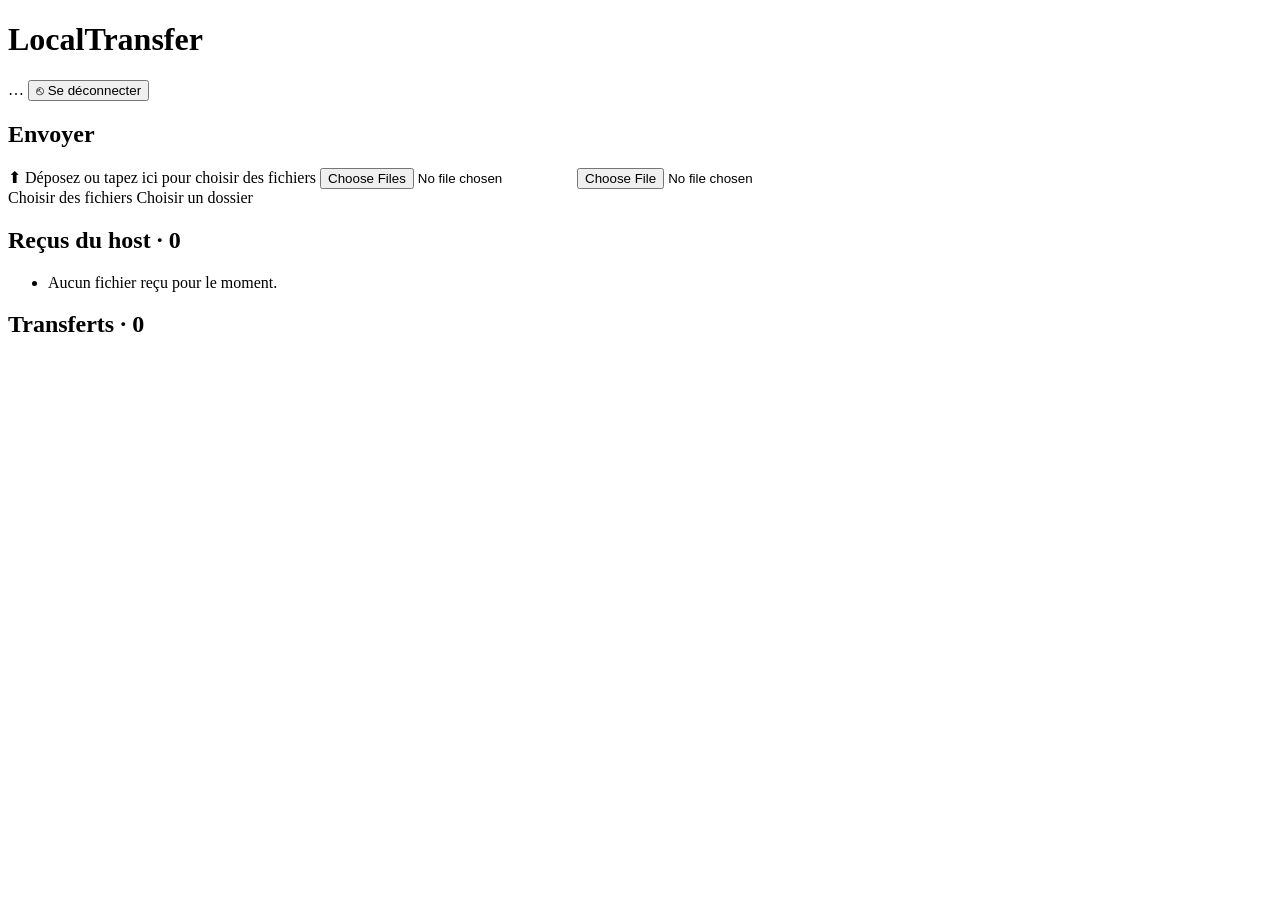
==== assets/web/html/index.html @ 8af2db76 "web-p2p Wave 3 — WebRTC DataChannel + UI réception Module frontend p2p.js (~450 LOC) : - Map<deviceI" ====
<!DOCTYPE html>
<html lang="fr">
<head>
<meta charset="UTF-8">
<meta name="viewport" content="width=device-width,initial-scale=1,viewport-fit=cover">
<meta name="color-scheme" content="light">
<title>LocalTransfer</title>
<link rel="stylesheet" href="/style.css">
</head>
<body class="page-main">

<header class="app-header" role="banner">
  <span class="brand-dot" aria-hidden="true"></span>
  <h1 class="brand">LocalTransfer</h1>
  <span class="host-pill" id="host-name" aria-label="Appareil hôte">…</span>
  <button class="logout-btn" id="logout-btn"
          aria-label="Se déconnecter" title="Se déconnecter">
    <span class="logout-icon" aria-hidden="true">⎋</span>
    <span class="logout-label">Se déconnecter</span>
  </button>
</header>

<main class="app-main" role="main">

  <section class="main-screen">

    <div class="install-banner" id="install-banner" hidden>
      <div class="install-text">
        <strong id="install-title">Installer l'app native</strong>
        <span id="install-sub">Transferts plus rapides et découverte auto.</span>
      </div>
      <div class="install-actions">
        <a class="btn btn-primary" id="install-btn" href="/download/self">Installer</a>
        <button class="btn-ghost" id="install-close" aria-label="Fermer">×</button>
      </div>
    </div>

    <!-- V1.2 — Sprint Web P2P : section annuaire des autres appareils web. -->
    <section class="peers-section" hidden aria-labelledby="peers-title">
      <h2 id="peers-title" class="overline">À envoyer à…</h2>
      <ul class="peers-list" id="peers-list" role="listbox"
          aria-label="Liste des autres appareils connectés"></ul>
      <input type="file" id="peers-file-input" multiple
             class="file-input-hidden">
    </section>

    <div class="split-layout">

      <!-- Colonne ENVOYER -->
      <section class="col col-send" aria-labelledby="send-title">
        <h2 id="send-title" class="overline">Envoyer</h2>

        <label class="drop-zone" id="drop-zone" for="file-input">
          <span class="drop-icon" aria-hidden="true">⬆</span>
          <span class="drop-title">Déposez ou tapez ici</span>
          <span class="drop-hint">pour choisir des fichiers</span>
        </label>

        <!-- 2 inputs distincts : fichiers ou dossier (webkitdirectory) -->
        <input type="file" id="file-input" multiple class="file-input-hidden">
        <input type="file" id="folder-input" webkitdirectory class="file-input-hidden">

        <div class="pick-buttons">
          <label for="file-input" class="btn btn-primary btn-pick">
            Choisir des fichiers
          </label>
          <label for="folder-input" class="btn btn-secondary btn-pick" id="folder-btn">
            Choisir un dossier
          </label>
        </div>
        <p class="hint" id="folder-hint" hidden>
          Sur iPhone, compresse d'abord le dossier en .zip.
        </p>

        <ul class="upload-list" id="upload-list" aria-live="polite"></ul>
      </section>

      <!-- Colonne REÇUS -->
      <section class="col col-recv" aria-labelledby="recv-title">
        <h2 id="recv-title" class="overline">
          Reçus du host · <span id="recv-count">0</span>
        </h2>
        <ul class="download-list" id="download-list">
          <li class="empty-state">Aucun fichier reçu pour le moment.</li>
        </ul>
      </section>

    </div>

    <footer class="transfers-bar" aria-labelledby="transfers-title">
      <h2 id="transfers-title" class="overline">
        Transferts · <span id="tx-count">0</span>
      </h2>
      <div class="transfers-list" id="transfers-list"></div>
    </footer>

  </section>

</main>

<!-- V1.2 — Sprint Web P2P : modale réception (bottom-sheet mobile / centered desktop). -->
<div class="p2p-modal" id="p2p-incoming-modal" hidden role="dialog"
     aria-labelledby="p2p-incoming-title" aria-modal="true">
  <div class="p2p-modal-backdrop"></div>
  <div class="p2p-sheet">
    <div class="p2p-sheet-handle" aria-hidden="true"></div>
    <div class="p2p-incoming-emoji" id="p2p-incoming-emoji">🐧</div>
    <h2 class="p2p-incoming-title" id="p2p-incoming-title">…</h2>
    <p class="p2p-incoming-sub"   id="p2p-incoming-sub">…</p>
    <div class="p2p-ttl-bar"><span id="p2p-incoming-ttl-fill"></span></div>
    <div class="p2p-actions">
      <button type="button" class="btn btn-secondary"
              id="p2p-incoming-refuse">Refuser</button>
      <button type="button" class="btn btn-primary"
              id="p2p-incoming-accept">Accepter</button>
    </div>
  </div>
</div>

<!-- Sticky bar bas pendant un transfert P2P actif. -->
<div class="p2p-sticky-bar" id="p2p-sticky-bar" hidden role="status"
     aria-live="polite">
  <span class="p2p-sticky-icon" aria-hidden="true">↑</span>
  <span class="p2p-sticky-text">…</span>
</div>

<!-- Toast non bloquant (refus, erreurs ICE). -->
<div class="p2p-toast" id="p2p-toast" hidden role="status"
     aria-live="polite"></div>

<!-- Ordre de chargement : common.js (utilitaires) d'abord, puis modules,
     puis app.js qui orchestre. Tous en defer pour conserver l'ordre. -->
<script src="/common.js"   defer></script>
<script src="/upload.js"   defer></script>
<script src="/download.js" defer></script>
<script src="/peers.js"    defer></script>
<script src="/p2p.js"      defer></script>
<script src="/app.js"      defer></script>
</body>
</html>
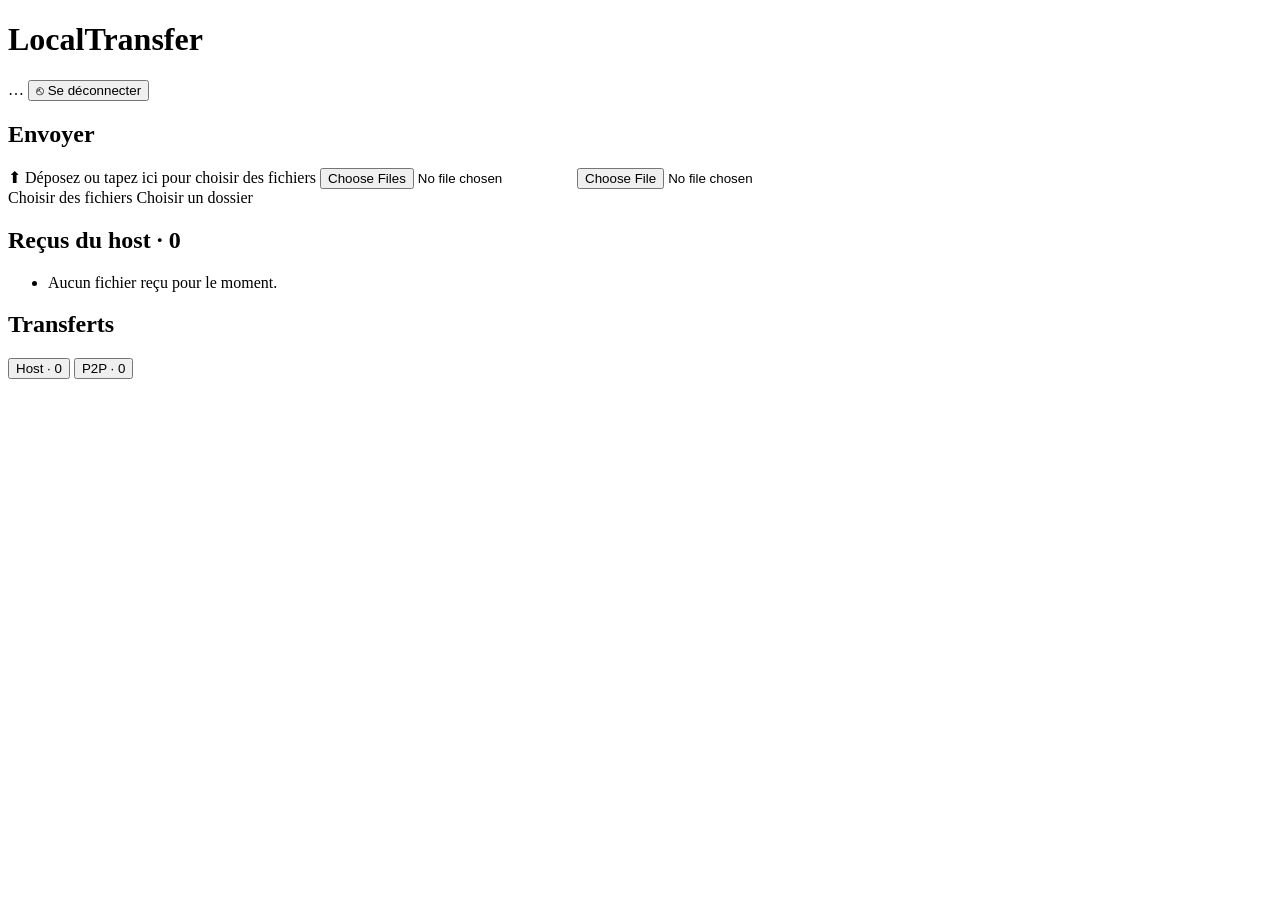
==== commit 35a2c733: "web-p2p V1.3 Wave 2 — TransferRegistry + tabs Host/P2P + UI persistante Lot 2 : visibilité par-fichi" ====
--- a/assets/web/html/index.html
+++ b/assets/web/html/index.html
@@ -89,9 +89,27 @@
 
     <footer class="transfers-bar" aria-labelledby="transfers-title">
       <h2 id="transfers-title" class="overline">
-        Transferts · <span id="tx-count">0</span>
+        Transferts
       </h2>
-      <div class="transfers-list" id="transfers-list"></div>
+      <!-- V1.3 — Sprint Web P2P V1.3 : tabs Host (host↔web) / P2P (web↔web). -->
+      <div class="tx-tabs" role="tablist" aria-label="Type de transfert">
+        <button type="button" class="tx-tab tx-tab-active" id="tx-tab-host"
+                role="tab" aria-selected="true"
+                aria-controls="transfers-list-host">
+          Host · <span id="tx-count">0</span>
+        </button>
+        <button type="button" class="tx-tab" id="tx-tab-p2p"
+                role="tab" aria-selected="false"
+                aria-controls="p2p-transfers-list">
+          P2P · <span id="p2p-tab-count">0</span>
+        </button>
+      </div>
+      <div class="transfers-list" id="transfers-list-host"
+           role="tabpanel" aria-labelledby="tx-tab-host">
+        <div class="transfers-list" id="transfers-list"></div>
+      </div>
+      <ul class="p2p-transfers-list" id="p2p-transfers-list" hidden
+          role="tabpanel" aria-labelledby="tx-tab-p2p"></ul>
     </footer>
 
   </section>
@@ -133,8 +151,9 @@
 <script src="/common.js"   defer></script>
 <script src="/upload.js"   defer></script>
 <script src="/download.js" defer></script>
-<script src="/peers.js"    defer></script>
-<script src="/p2p.js"      defer></script>
-<script src="/app.js"      defer></script>
+<script src="/peers.js"             defer></script>
+<script src="/transfer_registry.js" defer></script>
+<script src="/p2p.js"               defer></script>
+<script src="/app.js"               defer></script>
 </body>
 </html>
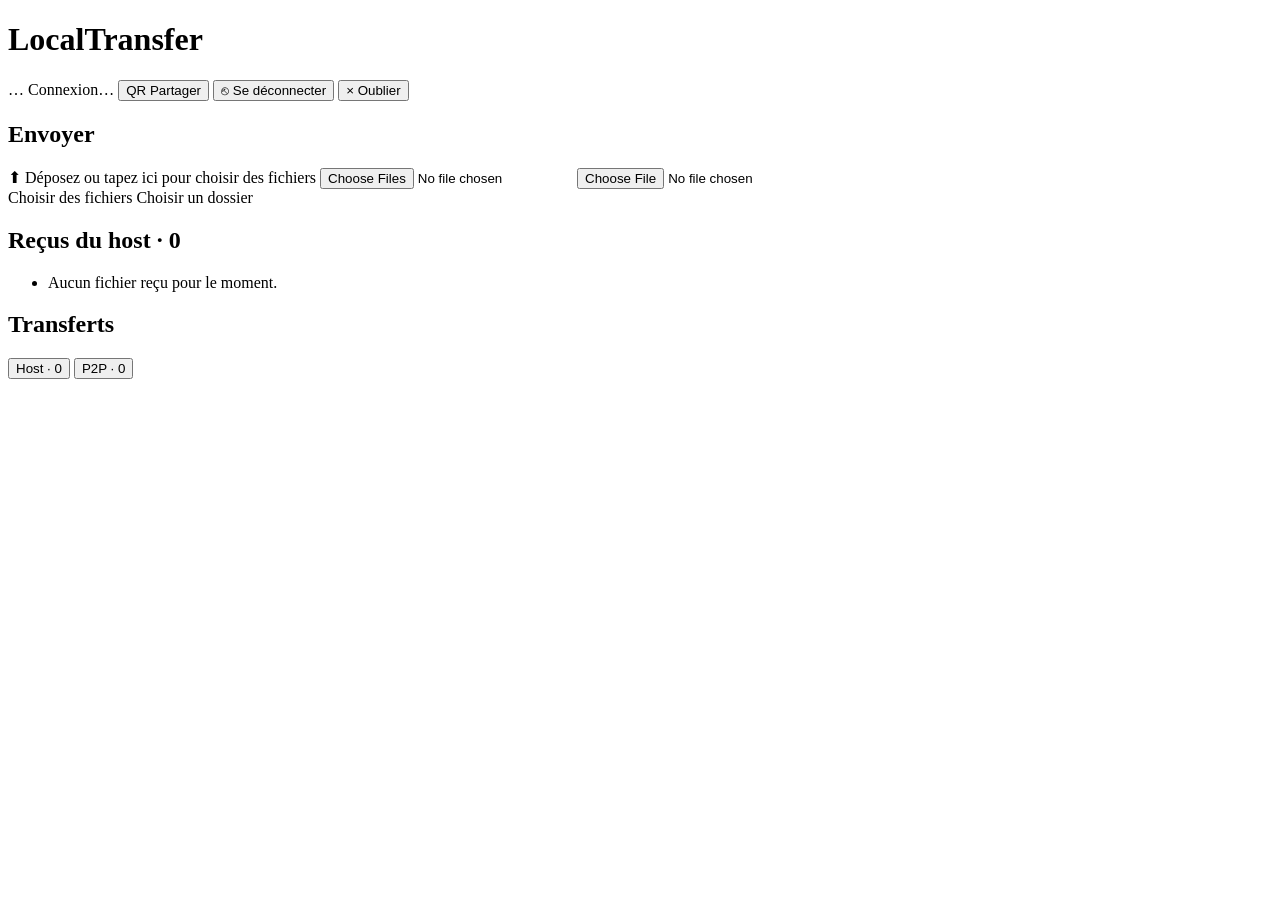
==== commit 3adfd410: "Improve web session persistence and transfer UX" ====
--- a/assets/web/html/index.html
+++ b/assets/web/html/index.html
@@ -13,10 +13,22 @@
   <span class="brand-dot" aria-hidden="true"></span>
   <h1 class="brand">LocalTransfer</h1>
   <span class="host-pill" id="host-name" aria-label="Appareil hôte">…</span>
+  <span class="session-pill" id="session-status" role="status"
+        aria-live="polite">Connexion…</span>
+  <button class="header-action-btn" id="share-access-btn"
+          aria-label="Partager l'accès" title="Partager l'accès">
+    <span class="header-action-icon" aria-hidden="true">QR</span>
+    <span class="header-action-label">Partager</span>
+  </button>
   <button class="logout-btn" id="logout-btn"
           aria-label="Se déconnecter" title="Se déconnecter">
     <span class="logout-icon" aria-hidden="true">⎋</span>
     <span class="logout-label">Se déconnecter</span>
+  </button>
+  <button class="logout-btn forget-btn" id="forget-device-btn"
+          aria-label="Oublier cet appareil" title="Oublier cet appareil">
+    <span class="logout-icon" aria-hidden="true">×</span>
+    <span class="logout-label">Oublier</span>
   </button>
 </header>
 
@@ -67,6 +79,10 @@
           <label for="folder-input" class="btn btn-secondary btn-pick" id="folder-btn">
             Choisir un dossier
           </label>
+          <!-- V1.4 — Sprint Clipboard Paste : visible si navigator.clipboard.read dispo. -->
+          <button type="button" class="btn btn-secondary btn-pick" id="paste-btn" hidden>
+            📋 Coller
+          </button>
         </div>
         <p class="hint" id="folder-hint" hidden>
           Sur iPhone, compresse d'abord le dossier en .zip.
@@ -146,13 +162,61 @@
 <div class="p2p-toast" id="p2p-toast" hidden role="status"
      aria-live="polite"></div>
 
+<div class="share-modal" id="share-modal" hidden role="dialog"
+     aria-labelledby="share-title" aria-modal="true">
+  <button class="share-backdrop" id="share-backdrop" type="button"
+          aria-label="Fermer"></button>
+  <section class="share-sheet">
+    <div class="share-sheet-head">
+      <div>
+        <h2 id="share-title">Partager l'accès</h2>
+        <p>Ce QR donne accès à cet appareil.</p>
+      </div>
+      <button type="button" class="btn-ghost share-close"
+              id="share-close" aria-label="Fermer">×</button>
+    </div>
+    <div class="share-qr-wrap">
+      <img id="share-qr-img" alt="QR code de connexion" width="260" height="260">
+    </div>
+    <dl class="share-fields">
+      <div>
+        <dt>Lien</dt>
+        <dd id="share-url">…</dd>
+      </div>
+      <div>
+        <dt>PIN</dt>
+        <dd id="share-pin">…</dd>
+      </div>
+      <div id="share-fingerprint-row" hidden>
+        <dt>Empreinte HTTPS</dt>
+        <dd id="share-fingerprint">…</dd>
+      </div>
+    </dl>
+    <div class="share-actions">
+      <button type="button" class="btn btn-primary" id="share-copy-link">
+        Copier le lien
+      </button>
+      <button type="button" class="btn btn-secondary" id="share-copy-pin">
+        Copier le PIN
+      </button>
+    </div>
+    <p class="share-status" id="share-status" role="status" aria-live="polite"></p>
+  </section>
+</div>
+
 <!-- Ordre de chargement : common.js (utilitaires) d'abord, puis modules,
      puis app.js qui orchestre. Tous en defer pour conserver l'ordre. -->
 <script src="/common.js"   defer></script>
+<script src="/idb.js"               defer></script>
+<script src="/web_profile.js"       defer></script>
 <script src="/upload.js"   defer></script>
 <script src="/download.js" defer></script>
+<script src="/share.js"             defer></script>
 <script src="/peers.js"             defer></script>
 <script src="/transfer_registry.js" defer></script>
+<script src="/p2p_transport.js"     defer></script>
+<script src="/p2p_session.js"       defer></script>
+<script src="/p2p_ui.js"            defer></script>
 <script src="/p2p.js"               defer></script>
 <script src="/app.js"               defer></script>
 </body>
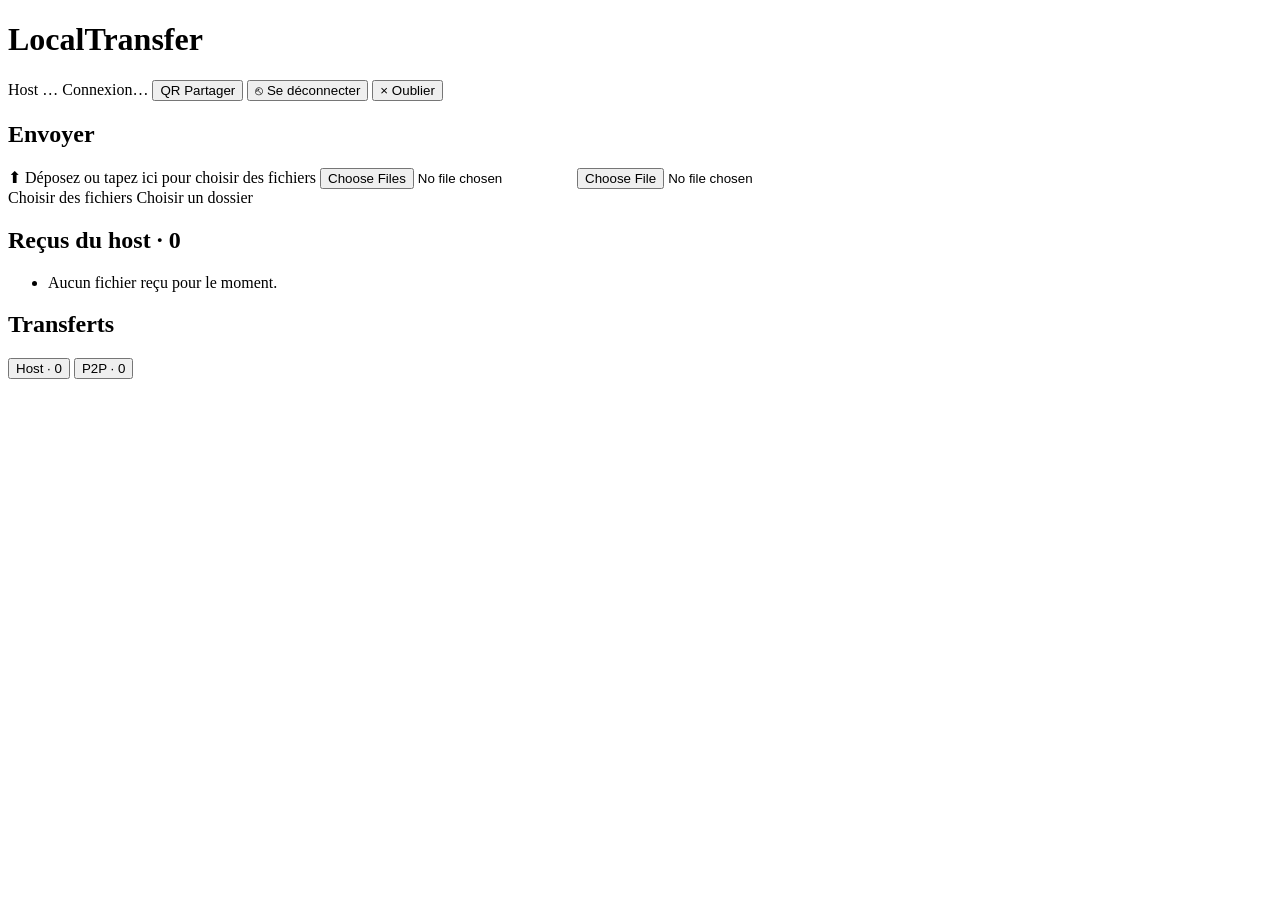
==== commit 6960b2f2: "Improve web transfer session stability" ====
--- a/assets/web/html/index.html
+++ b/assets/web/html/index.html
@@ -12,7 +12,10 @@
 <header class="app-header" role="banner">
   <span class="brand-dot" aria-hidden="true"></span>
   <h1 class="brand">LocalTransfer</h1>
-  <span class="host-pill" id="host-name" aria-label="Appareil hôte">…</span>
+  <span class="host-pill" aria-label="Appareil hôte">
+    <span class="host-pill-label">Host</span>
+    <span class="host-pill-name" id="host-name">…</span>
+  </span>
   <span class="session-pill" id="session-status" role="status"
         aria-live="polite">Connexion…</span>
   <button class="header-action-btn" id="share-access-btn"
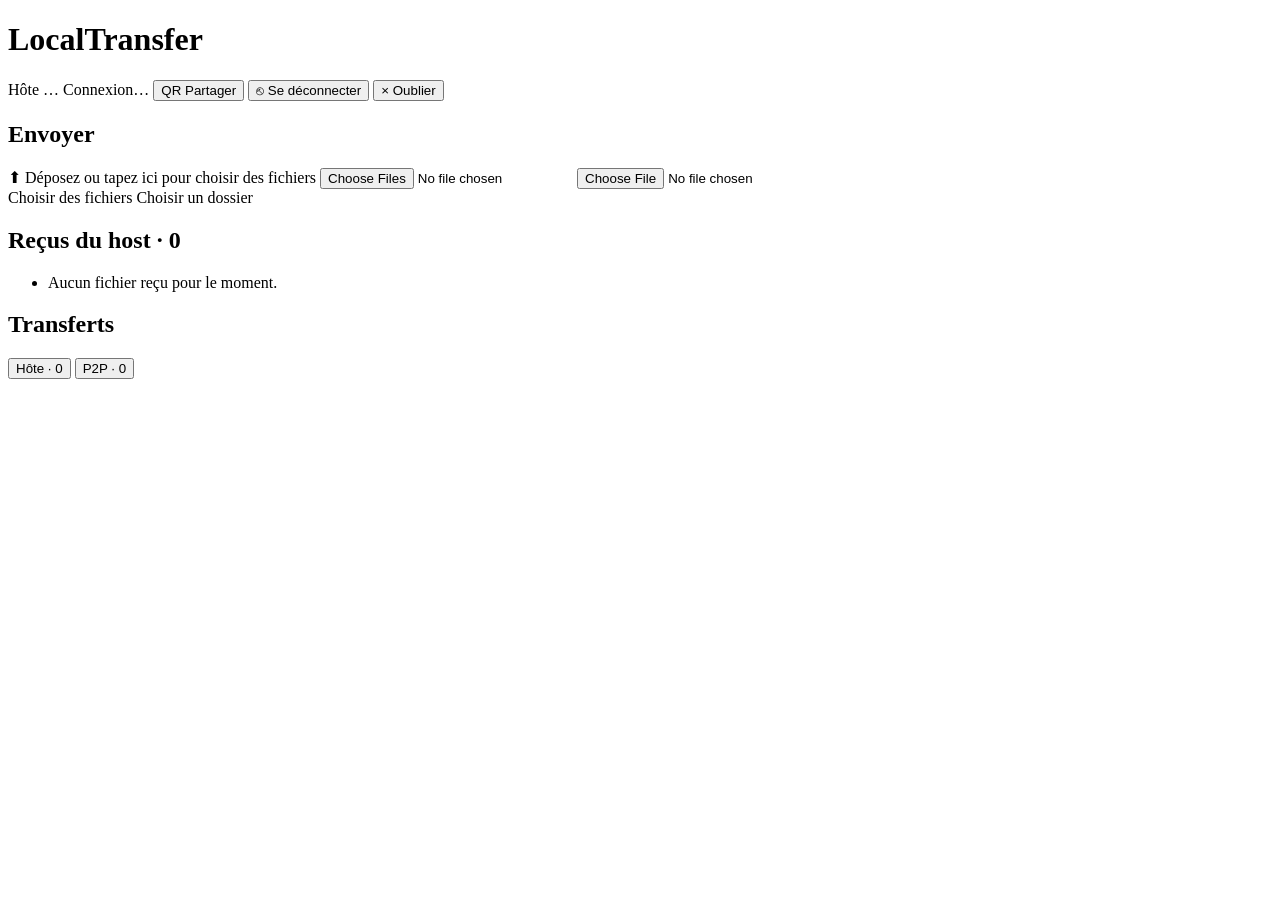
==== commit ef709c9c: "Improve web device naming and folder UX" ====
--- a/assets/web/html/index.html
+++ b/assets/web/html/index.html
@@ -13,7 +13,7 @@
   <span class="brand-dot" aria-hidden="true"></span>
   <h1 class="brand">LocalTransfer</h1>
   <span class="host-pill" aria-label="Appareil hôte">
-    <span class="host-pill-label">Host</span>
+    <span class="host-pill-label">Hôte</span>
     <span class="host-pill-name" id="host-name">…</span>
   </span>
   <span class="session-pill" id="session-status" role="status"
@@ -53,6 +53,19 @@
     <!-- V1.2 — Sprint Web P2P : section annuaire des autres appareils web. -->
     <section class="peers-section" hidden aria-labelledby="peers-title">
       <h2 id="peers-title" class="overline">À envoyer à…</h2>
+      <div class="self-peer" id="self-peer" hidden>
+        <div class="self-peer-main">
+          <span class="self-peer-emoji" id="self-peer-emoji" aria-hidden="true">👤</span>
+          <div class="self-peer-text">
+            <span class="self-peer-label">Vous êtes visible comme</span>
+            <strong id="self-peer-name">…</strong>
+            <span id="self-peer-sub">…</span>
+          </div>
+        </div>
+        <button type="button" class="btn-ghost self-peer-edit" id="self-peer-edit">
+          Modifier
+        </button>
+      </div>
       <ul class="peers-list" id="peers-list" role="listbox"
           aria-label="Liste des autres appareils connectés"></ul>
       <input type="file" id="peers-file-input" multiple
@@ -115,7 +128,7 @@
         <button type="button" class="tx-tab tx-tab-active" id="tx-tab-host"
                 role="tab" aria-selected="true"
                 aria-controls="transfers-list-host">
-          Host · <span id="tx-count">0</span>
+          Hôte · <span id="tx-count">0</span>
         </button>
         <button type="button" class="tx-tab" id="tx-tab-p2p"
                 role="tab" aria-selected="false"
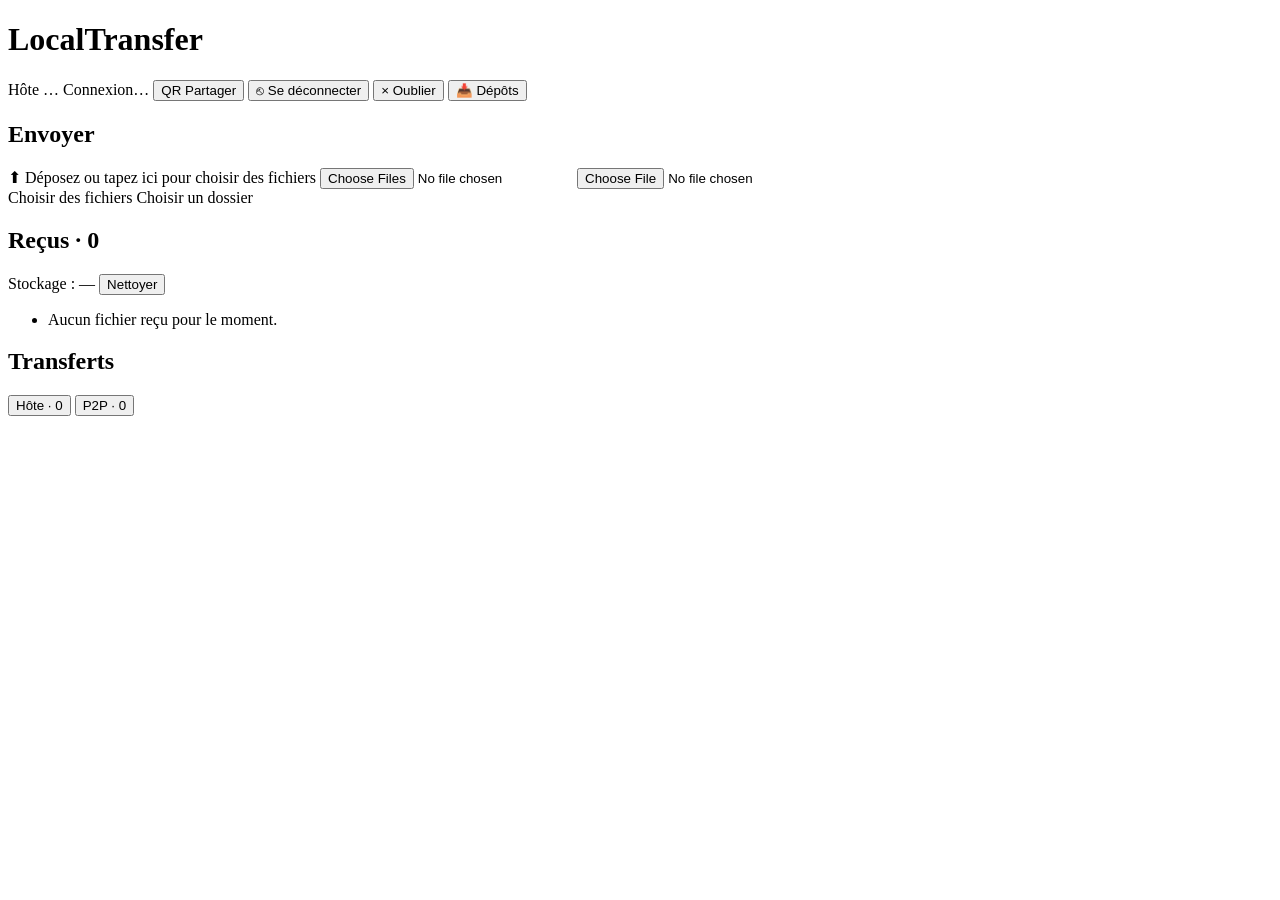
==== commit c1dce907: "V1.7 Roadmap Business — Phase 1 Offre + Phase 2 Portail Client Externe Phase 1 — Offre Business vend" ====
--- a/assets/web/html/index.html
+++ b/assets/web/html/index.html
@@ -33,7 +33,52 @@
     <span class="logout-icon" aria-hidden="true">×</span>
     <span class="logout-label">Oublier</span>
   </button>
+  <button class="header-action-btn" id="host-deposit-tab-btn"
+          aria-label="Liens de dépôt" title="Liens de dépôt"
+          onclick="document.getElementById('host-deposit-section').scrollIntoView({behavior:'smooth'});">
+    <span class="header-action-icon" aria-hidden="true">📥</span>
+    <span class="header-action-label">Dépôts</span>
+  </button>
 </header>
+
+<section id="host-deposit-section" class="host-deposit-section" hidden>
+  <h2>Liens de dépôt</h2>
+  <div class="host-deposit-list" id="host-deposit-list"></div>
+  <form class="host-deposit-form" id="host-deposit-form" autocomplete="off">
+    <h3>Nouveau lien</h3>
+    <label>Libellé
+      <input type="text" name="label" maxlength="80" required>
+    </label>
+    <label>Expiration
+      <select name="expiry">
+        <option value="1h">1 heure</option>
+        <option value="24h">24 heures</option>
+        <option value="7d" selected>7 jours</option>
+        <option value="30d">30 jours</option>
+        <option value="never">Sans expiration</option>
+      </select>
+    </label>
+    <label>Taille max par dépôt (Mo)
+      <input type="number" name="maxMb" min="0" value="2048">
+    </label>
+    <label>Nombre max de fichiers
+      <input type="number" name="maxFiles" min="0" value="50">
+    </label>
+    <label>Texte de consentement
+      <textarea name="consentText" rows="3"
+        >J'accepte que mes fichiers soient transmis.</textarea>
+    </label>
+    <button type="submit" class="btn btn-primary">Créer le lien</button>
+  </form>
+</section>
+<script src="/host_deposit_links.js"></script>
+<script>
+(function(){
+  const btn = document.getElementById('host-deposit-tab-btn');
+  const sec = document.getElementById('host-deposit-section');
+  if (btn && sec) btn.addEventListener('click', () => { sec.hidden = false; });
+})();
+</script>
 
 <main class="app-main" role="main">
 
@@ -65,6 +110,12 @@
         <button type="button" class="btn-ghost self-peer-edit" id="self-peer-edit">
           Modifier
         </button>
+        <form class="self-peer-form" id="self-peer-form" hidden>
+          <input type="text" id="self-peer-input" maxlength="32"
+                 autocomplete="nickname" aria-label="Nom sur ce navigateur">
+          <button type="submit" class="btn btn-primary">OK</button>
+          <button type="button" class="btn-ghost" id="self-peer-cancel">Annuler</button>
+        </form>
       </div>
       <ul class="peers-list" id="peers-list" role="listbox"
           aria-label="Liste des autres appareils connectés"></ul>
@@ -110,8 +161,14 @@
       <!-- Colonne REÇUS -->
       <section class="col col-recv" aria-labelledby="recv-title">
         <h2 id="recv-title" class="overline">
-          Reçus du host · <span id="recv-count">0</span>
+          Reçus · <span id="recv-count">0</span>
         </h2>
+        <div class="inbox-toolbar">
+          <span id="inbox-storage">Stockage : —</span>
+          <button type="button" class="btn-ghost" id="inbox-clear">
+            Nettoyer
+          </button>
+        </div>
         <ul class="download-list" id="download-list">
           <li class="empty-state">Aucun fichier reçu pour le moment.</li>
         </ul>
@@ -177,6 +234,15 @@
 <!-- Toast non bloquant (refus, erreurs ICE). -->
 <div class="p2p-toast" id="p2p-toast" hidden role="status"
      aria-live="polite"></div>
+
+<section class="p2p-diagnostic" id="p2p-diagnostic" hidden role="status"
+         aria-live="polite">
+  <div>
+    <strong>Diagnostic réseau P2P</strong>
+    <p id="p2p-diagnostic-text">…</p>
+  </div>
+  <button type="button" class="btn-ghost" id="p2p-diagnostic-close">×</button>
+</section>
 
 <div class="share-modal" id="share-modal" hidden role="dialog"
      aria-labelledby="share-title" aria-modal="true">
